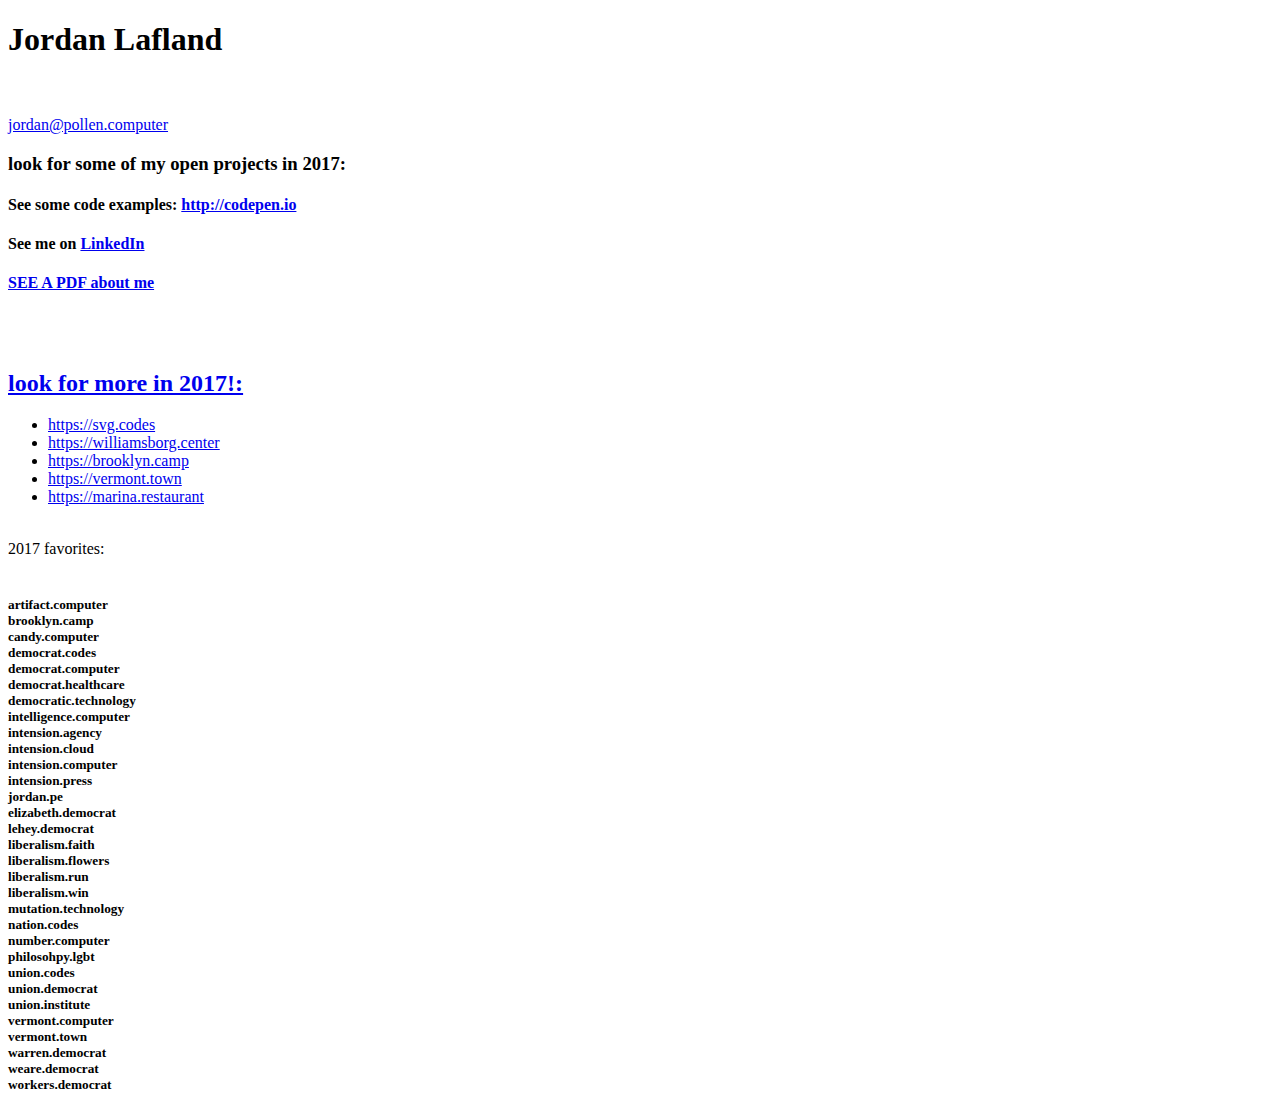
==== index.html @ 57d8c6c5 "add google verification tag" ====
<!DOCTYPE html>
<html lang="en">
<head>
    <!-- phase 1 -->
    <meta charset="utf-8">
    <meta content="IE=edge" http-equiv="X-UA-Compatible">
    <meta content="Website" name="description">
    <meta content="jordan" name="author">
    <meta content="width=device-width, initial-scale=1" name="viewport">
    <title>Jordan</title><!-- Disable tap highlight on IE -->
    <meta content="no" name="msapplication-tap-highlight"><!-- Add to homescreen for Chrome on Android -->
    <meta content="yes" name="mobile-web-app-capable">
    <meta content="Jordan Lafland" name="application-name">
    
    <meta name="google-site-verification" content="kMaAgGXk-GmG0wFPUfQp3A99GyQaeOWCcM4mvPtNtbY" />
    
    <link href="chrome-touch-icon-192x192.png" rel="icon" sizes="192x192"><!-- Add to homescreen for Safari on iOS -->
    <meta content="yes" name="apple-mobile-web-app-capable">
    <meta content="black" name="apple-mobile-web-app-status-bar-style">
    <meta content="Web Starter Kit" name="apple-mobile-web-app-title">
    <link href="jordan.lafland.png" rel="apple-touch-icon"><!-- Tile icon for Win8 (144x144 + tile color) -->
    <meta content="jordan.lafland.png" name="msapplication-TileImage">
    <meta content="currentColor" name="msapplication-TileColor"><!-- Color the status bar on mobile devices -->
    <meta content="currentColor" name="theme-color"><!--
    <link rel="canonical" href="http://www.example.com/">-->
    <!-- phase 2 -->
    <meta content="width=device-width, initial-scale=1, user-scalable=no" name="viewport">
    <meta content="jordan" name="title">
    <meta content="jordan" name="description">
    <meta content="Jordan, Lafland, Developer, Dermont, New York" name="keywords">
    <meta content="jordan" property="og:title">
    <meta content="content=" property="og:description">
    <meta content="summary" property="og:type">
    <meta content="jordan.lafland.png" property="og:image">
    <meta content="https://jordan.pe" property="og:url">
    <meta content="Jordan, Lafland, Developer, Dermont, New York" property="og:site_name">
    <meta content="summary" property="twitter:card">
    <meta content="https://jordan.lafland.png" name="twitter:url">
    <meta content="Jordan, Lafland, Developer, Dermont, New York" property="twitter:title">
    <meta content="Jordan, Lafland, Developer, Dermont, New York" name="twitter:description">
    <meta content="https://jordan.lafland.png" name="twitter:image"><!-- icons -->
    <link href="https://jordan.lafland.ico" rel="icon" type="image/x-icon"><!-- For iPhone 4 Retina display: -->
    <link href="https://jordan.pe/jordan.lafland.png" rel="apple-touch-icon-precomposed" sizes="114x114"><!-- For iPad: -->
    <link href="https://jordan.pe/jordan.lafland.png" rel="apple-touch-icon-precomposed" sizes="72x72"><!-- For iPhone: -->
    <link href="https://jordan.pe/jordan.lafland.png" rel="apple-touch-icon-precomposed">
    <base href="/"><!-- END phase 2 --><!-- phase 3 -->
    <!-- AUTHORSHIP TAGS -->
    <!-- Facebook App Id -->
    <!-- <meta content="" property="fb:app_id"> --><!-- Google+ publiser -->
 <link href="https://plus.google.com/102891301007615176665" rel="publisher">
 <link rel="stylesheet" href="https://pollen.computer/jordan/jordan.pe.css">

</head>

<body>
    
<h1>Jordan Lafland</h1>
<br>
  <br>
  <a href="mailto:jordan@pollen.computer">
    jordan@pollen.computer</a>
    
    <br>
    <h3>look for some of my open projects in 2017:</h3>
    <h4> See some code examples: <a href="https://codepen.io/lafland/">http://codepen.io</a></h4>
    <h4>See me on <a href="https://www.linkedin.com/in/jordanlafland">LinkedIn</a></h4>
    <h4><a href="http://jordan.pe/jordan.lafland.pdf" target="blank">SEE A PDF about me</h4>
    <br>
    <br>
    <h2>look for more in 2017!:</h2>
    <ul>
        <li>
            <a href="http://svg.codes" target="blank">https://svg.codes</a>
        </li>
        <li>
            <a href="http://williamsburg.center" target="blank">https://williamsborg.center</a>
        </li>
        <li>
            <a href="http://brooklyn.camp" target="blank">https://brooklyn.camp</a>
        </li>
        <li>
            <a href="http://vermont.town" target="blank">https://vermont.town</a>
        </li>
        <li>
            <a href="http://marina.restaurant" target="blank">https://marina.restaurant</a>
        </li>
    </ul>
     <br>
        2017 favorites: <br>
        <h5>
            <br>artifact.computer
<br>brooklyn.camp
<br>candy.computer
<br>democrat.codes
<br>democrat.computer
<br>democrat.healthcare
<br>democratic.technology
<br>intelligence.computer
<br>intension.agency
<br>intension.cloud
<br>intension.computer
<br>intension.press
<br>jordan.pe
<br>elizabeth.democrat
<br>lehey.democrat  
<br>liberalism.faith
<br>liberalism.flowers
<br>liberalism.run
<br>liberalism.win
<br>mutation.technology
<br>nation.codes
<br>number.computer
<br>philosohpy.lgbt
<br>union.codes
<br>union.democrat
<br>union.institute
<br>vermont.computer
<br>vermont.town
<br>warren.democrat
<br>weare.democrat
<br>workers.democrat

        </h5>

</body>
</html>
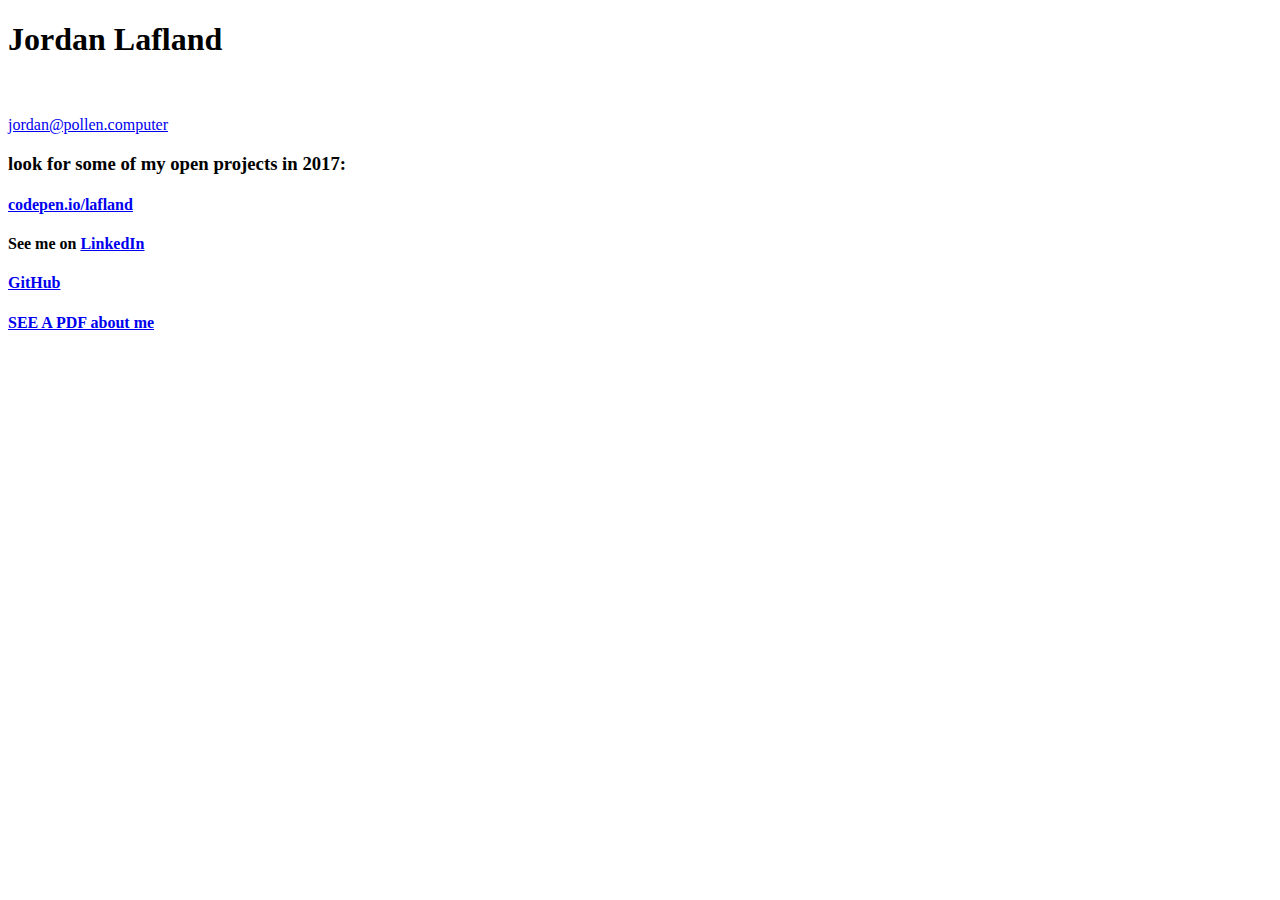
==== commit 9843eb0c: "update index" ====
--- a/index.html
+++ b/index.html
@@ -21,23 +21,23 @@
     <link href="jordan.lafland.png" rel="apple-touch-icon"><!-- Tile icon for Win8 (144x144 + tile color) -->
     <meta content="jordan.lafland.png" name="msapplication-TileImage">
     <meta content="currentColor" name="msapplication-TileColor"><!-- Color the status bar on mobile devices -->
-    <meta content="currentColor" name="theme-color"><!--
-    <link rel="canonical" href="http://www.example.com/">-->
+    <meta content="currentColor" name="theme-color">
+    <link rel="canonical" href="http:://jordan.pe">
     <!-- phase 2 -->
     <meta content="width=device-width, initial-scale=1, user-scalable=no" name="viewport">
     <meta content="jordan" name="title">
     <meta content="jordan" name="description">
-    <meta content="Jordan, Lafland, Developer, Dermont, New York" name="keywords">
+    <meta content="Jordan, Lafland, Developer, Vermont, New York" name="keywords">
     <meta content="jordan" property="og:title">
     <meta content="content=" property="og:description">
     <meta content="summary" property="og:type">
     <meta content="jordan.lafland.png" property="og:image">
     <meta content="https://jordan.pe" property="og:url">
-    <meta content="Jordan, Lafland, Developer, Dermont, New York" property="og:site_name">
+    <meta content="Jordan, Lafland, Developer, Vermont, New York" property="og:site_name">
     <meta content="summary" property="twitter:card">
     <meta content="https://jordan.lafland.png" name="twitter:url">
-    <meta content="Jordan, Lafland, Developer, Dermont, New York" property="twitter:title">
-    <meta content="Jordan, Lafland, Developer, Dermont, New York" name="twitter:description">
+    <meta content="Jordan, Lafland, Developer, Vermont, New York" property="twitter:title">
+    <meta content="Jordan, Lafland, Developer, Vermont, New York" name="twitter:description">
     <meta content="https://jordan.lafland.png" name="twitter:image"><!-- icons -->
     <link href="https://jordan.lafland.ico" rel="icon" type="image/x-icon"><!-- For iPhone 4 Retina display: -->
     <link href="https://jordan.pe/jordan.lafland.png" rel="apple-touch-icon-precomposed" sizes="114x114"><!-- For iPad: -->
@@ -47,8 +47,9 @@
     <!-- AUTHORSHIP TAGS -->
     <!-- Facebook App Id -->
     <!-- <meta content="" property="fb:app_id"> --><!-- Google+ publiser -->
- <link href="https://plus.google.com/102891301007615176665" rel="publisher">
+
  <link rel="stylesheet" href="https://pollen.computer/jordan/jordan.pe.css">
+ <link rel="stylesheet" href="jordan.css">
 
 </head>
 
@@ -62,12 +63,20 @@
     
     <br>
     <h3>look for some of my open projects in 2017:</h3>
-    <h4> See some code examples: <a href="https://codepen.io/lafland/">http://codepen.io</a></h4>
+    <h4><a href="https://codepen.io/lafland/">codepen.io/lafland</a></h4>
     <h4>See me on <a href="https://www.linkedin.com/in/jordanlafland">LinkedIn</a></h4>
+    <h4><a href="https://github.com/lafdesign">GitHub</a></h4>
     <h4><a href="http://jordan.pe/jordan.lafland.pdf" target="blank">SEE A PDF about me</h4>
+
+
+
     <br>
     <br>
-    <h2>look for more in 2017!:</h2>
+
+<object class="fish" data="fish.svg" type=""></object>
+
+
+<!--     <h2>look for more in 2017!:</h2>
     <ul>
         <li>
             <a href="http://svg.codes" target="blank">https://svg.codes</a>
@@ -84,11 +93,11 @@
         <li>
             <a href="http://marina.restaurant" target="blank">https://marina.restaurant</a>
         </li>
-    </ul>
-     <br>
-        2017 favorites: <br>
-        <h5>
-            <br>artifact.computer
+    </ul> -->
+ 
+       <!--  2017 favorites: <br> -->
+  
+<!-- <br>artifact.computer
 <br>brooklyn.camp
 <br>candy.computer
 <br>democrat.codes
@@ -118,10 +127,9 @@
 <br>vermont.town
 <br>warren.democrat
 <br>weare.democrat
-<br>workers.democrat
+<br>workers.democrat -->
 
-        </h5>
-
+       
 </body>
 </html>
 
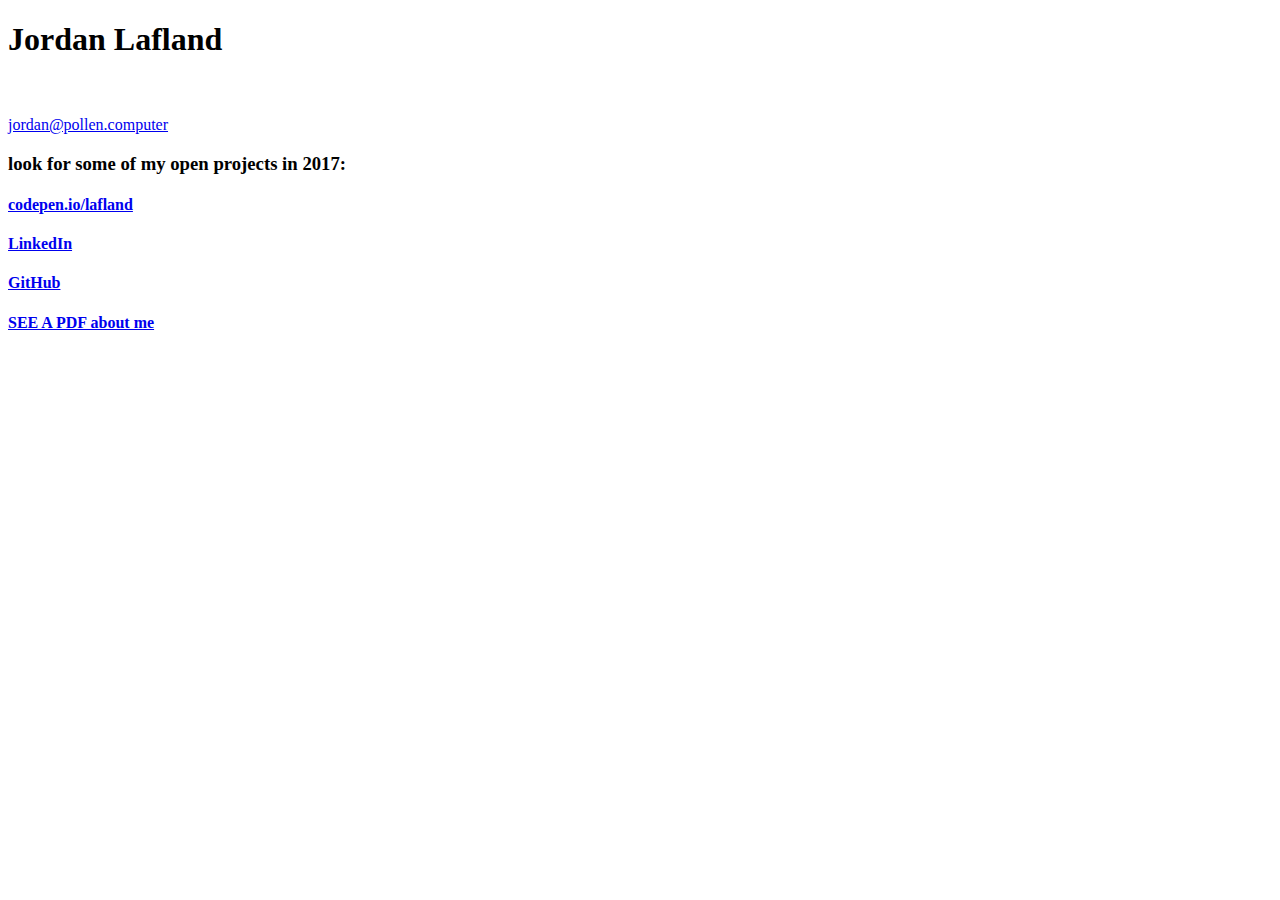
==== commit e83e4d6c: "add font reference" ====
--- a/index.html
+++ b/index.html
@@ -43,11 +43,13 @@
     <link href="https://jordan.pe/jordan.lafland.png" rel="apple-touch-icon-precomposed" sizes="114x114"><!-- For iPad: -->
     <link href="https://jordan.pe/jordan.lafland.png" rel="apple-touch-icon-precomposed" sizes="72x72"><!-- For iPhone: -->
     <link href="https://jordan.pe/jordan.lafland.png" rel="apple-touch-icon-precomposed">
-    <base href="/"><!-- END phase 2 --><!-- phase 3 -->
+    <base href="/">
+    <link rel="icon" href="/favicon.ico?v=2" type="image/x-icon" />
+    <!-- END phase 2 --><!-- phase 3 -->
     <!-- AUTHORSHIP TAGS -->
     <!-- Facebook App Id -->
     <!-- <meta content="" property="fb:app_id"> --><!-- Google+ publiser -->
-
+<link href="https://fonts.googleapis.com/css?family=Expletus+Sans|Gochi+Hand" rel="stylesheet">
  <link rel="stylesheet" href="https://pollen.computer/jordan/jordan.pe.css">
  <link rel="stylesheet" href="jordan.css">
 
@@ -64,7 +66,7 @@
     <br>
     <h3>look for some of my open projects in 2017:</h3>
     <h4><a href="https://codepen.io/lafland/">codepen.io/lafland</a></h4>
-    <h4>See me on <a href="https://www.linkedin.com/in/jordanlafland">LinkedIn</a></h4>
+    <h4><a href="https://www.linkedin.com/in/jordanlafland">LinkedIn</a></h4>
     <h4><a href="https://github.com/lafdesign">GitHub</a></h4>
     <h4><a href="http://jordan.pe/jordan.lafland.pdf" target="blank">SEE A PDF about me</h4>
 
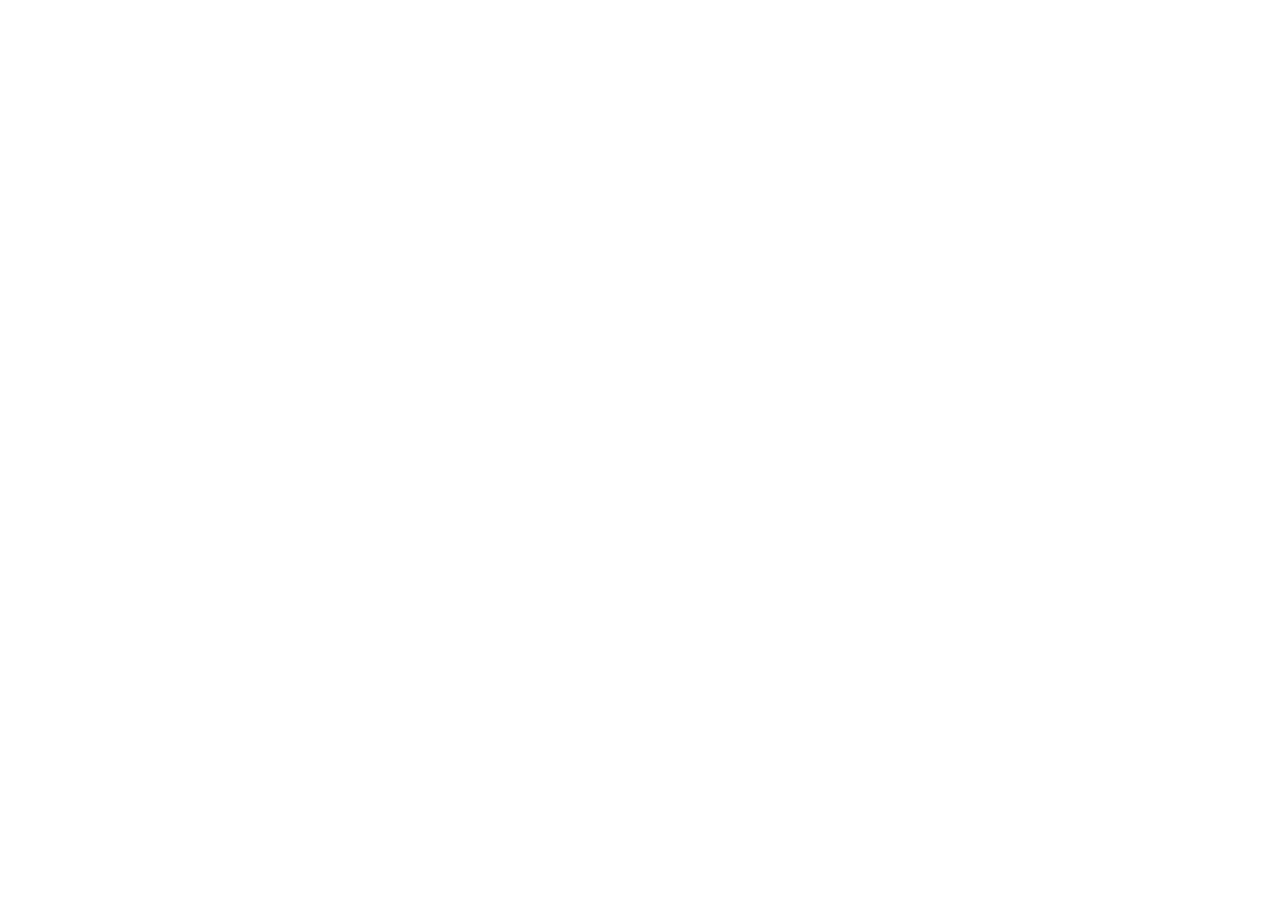
==== commit 4747127a: "redirect to https://site" ====
--- a/index.html
+++ b/index.html
@@ -1,6 +1,7 @@
 <!DOCTYPE html>
 <html lang="en">
 <head>
+    <meta http-equiv="refresh" content="0; url=https://jordan.bz" />
     <!-- phase 1 -->
     <meta charset="utf-8">
     <meta content="IE=edge" http-equiv="X-UA-Compatible">
--- a/jordan.css
+++ b/jordan.css
@@ -0,0 +1,49 @@
+
+
+object.fish {
+	position: absolute;
+	opacity: 0.8;
+    top: 10%;
+}
+
+
+body {
+	font-family: 'Gochi Hand', cursive;
+	}
+
+
+/*h4 {
+	font-family: 'Expletus Sans', cursive;
+}*/
+
+
+html {font-size: 1em;}
+
+body {
+  background-color: white;
+  font-family: 'Gochi Hand', cursive;
+  font-weight: 400;
+  line-height: 1.45;
+  color: #333;
+}
+
+p {margin-bottom: 1.3em;}
+
+h1, h2, h3, h4 {
+  margin: 1.414em 0 0.5em;
+  font-weight: inherit;
+  line-height: 1.2;
+}
+
+h1 {
+  margin-top: 0;
+  font-size: 3.998em;
+}
+
+h2 {font-size: 2.827em;}
+
+h3 {font-size: 1.999em;}
+
+h4 {font-size: 1.414em;}
+
+small, .font_small {font-size: 0.707em;}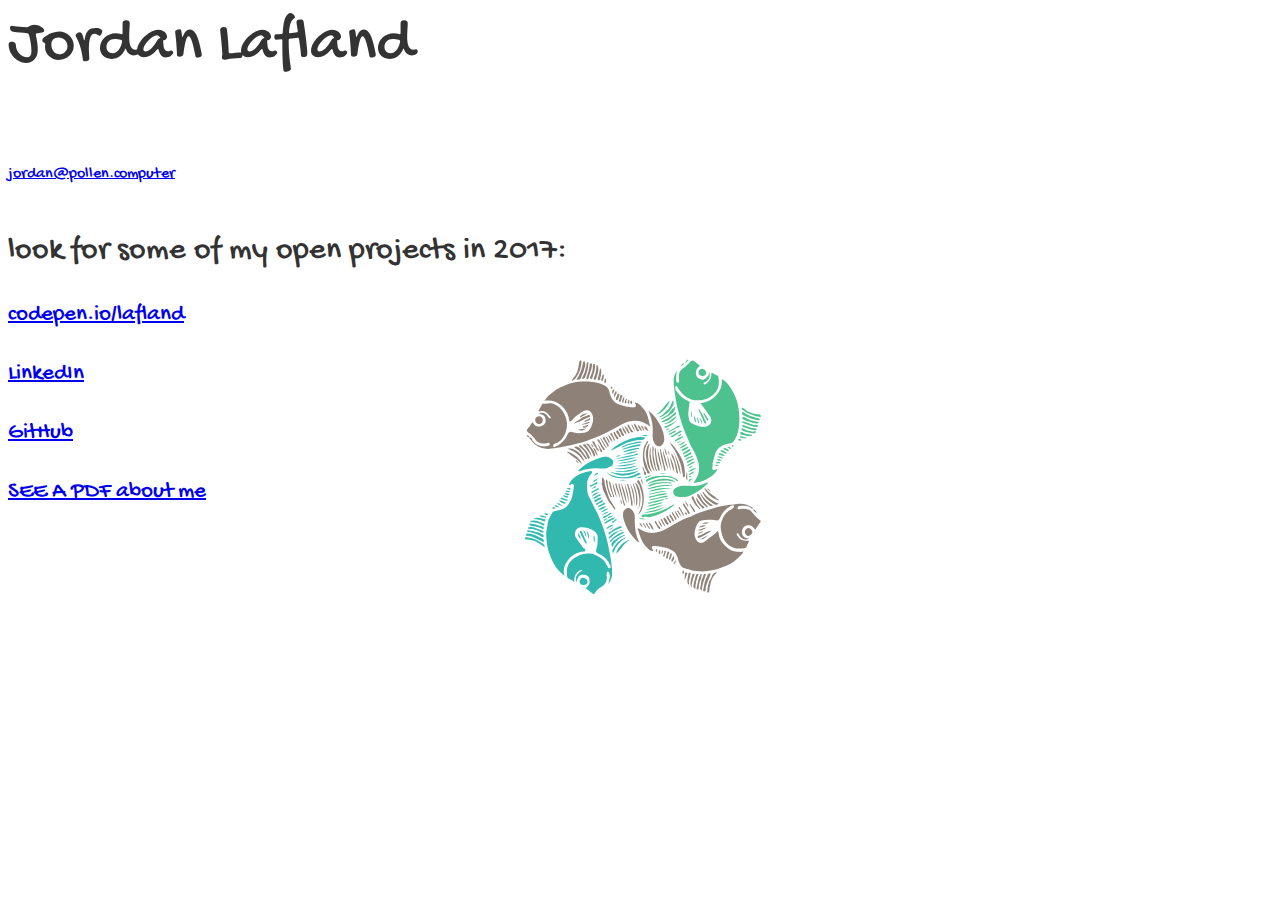
==== commit 96494fe1: "remove redirect to https://" ====
--- a/index.html
+++ b/index.html
@@ -1,8 +1,7 @@
 <!DOCTYPE html>
 <html lang="en">
 <head>
-    <meta http-equiv="refresh" content="0; url=https://jordan.bz" />
-    <!-- phase 1 -->
+    <!-- <meta http-equiv="refresh" content="0; url=https://jordan.bz" /> -->
     <meta charset="utf-8">
     <meta content="IE=edge" http-equiv="X-UA-Compatible">
     <meta content="Website" name="description">
